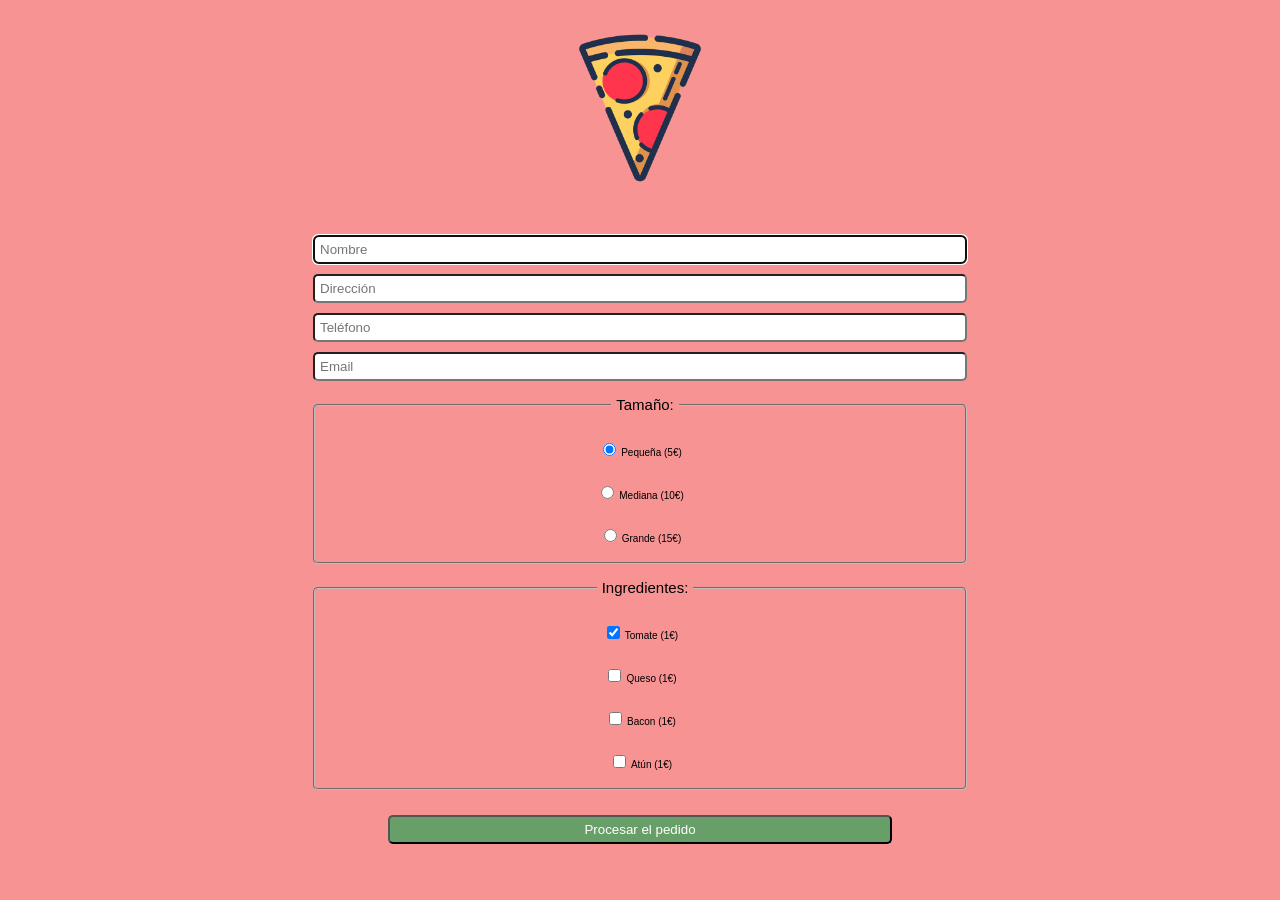
==== Requerimiento2/index.html @ 7bbd08ff "actualizando requerimiento2" ====
<!--FORMULARIO DE ALTA DEL PEDIDO DE UNA PIZZA-->
<!DOCTYPE html>
<html lang="en">
<head>
    <meta charset="UTF-8">
    <meta http-equiv="X-UA-Compatible" content="IE=edge">
    <meta name="viewport" content="width=device-width, initial-scale=1.0">
    <link rel="stylesheet" href="styles.css">
    <title>Pedir una pizza</title>
</head>
<body>
    <img src="img/logopizza.png" alt="logo_pizza">
    <!-- Comienzo del formulario. Dentro de la etiqueta <form>. 
    Atributo action determina donde se envían los datos recopilados, una vez que se pulse al boton submit -->
    <form action="">
        <input type="text" id="nombre" placeholder="Nombre" autofocus>
        <input type="text" id="direccion" placeholder="Dirección">
        <input type="text" id="telefono" placeholder="Teléfono">
        <input type="text" id="email" placeholder="Email">

        <fieldset>
            <legend>Tamaño:</legend>
            <!--Input type: radio "boton de radio".Los botones tienen el mismo NAME = al mismo grupo, pero el usuario solo podrá seleccionar un boton: EXCLUYENTE. CHECKED (atributo marcado, casilla verificacion preseleccionada)-->
            <label><input type="radio" id="pequena" name="tamaño" value="pequeña" checked>Pequeña (5€)</label>
            <label><input type="radio" id="mediana" name="tamaño" value="mediana">Mediana (10€)</label>
            <label><input type="radio" id="grande" name="tamaño" value="grande">Grande (15€)</label>
        </fieldset>
        
        <fieldset>
            <legend>Ingredientes:</legend>
            <!--Imput type: Checkbox, "casilla de verificacion", usuario podrá marcar y desmarcar. MULTIPLES OPCIONES-->     
            <label><input type="checkbox" id="ingrediente1" name="ingrediente" value="Tomate" checked>Tomate (1€)</label>
            <label><input type="checkbox" id="ingrediente2" name="ingrediente" value="Queso">Queso (1€)</label>
            <label><input type="checkbox" id="ingrediente3" name="ingrediente" value="Bacon">Bacon (1€)</label>
            <label><input type="checkbox" id="ingrediente4" name="ingrediente" value="Atún">Atún (1€)</label>
        </fieldset>
        
        <!--Input type submit: "boton-entregar-enviar",el usuario hace click, realiza la petición al programa servidor especificado en action-->
        <input type="submit" value="Procesar el pedido" onclick="return calcularPrecio()">
    </form>
    <script type= "text/javascript" src="pizza.js"></script>
</body>
</html>
---- Requerimiento2/styles.css ----
:root {
    font-family: "Roboto Condensed", sans-serif;
}

/* Globales */
html {
    box-sizing: border-box;
    font-size: 62.5%;
}

*,*:before,*:after {
    box-sizing: inherit;
}

body {
    background-color: rgb(248, 147, 147);
    text-align: center;
}

form {
    display: flex;
    flex-direction: column;
}

@media (min-width : 1080px) {
    form {
        margin: 2rem 30rem;
    }
}

form * {
    padding: .5rem;
    margin: .5rem;
    border-radius: .5rem;
}

fieldset {
    display: flex;
    flex-direction: column;
}

legend {
    font-size: 1.5rem;
}

img {
    height: 20rem;
    width: 20rem;
    padding: 2rem;
}

input[type=submit]{
    background-color: rgb(104, 158, 104);
    color: white;
    margin: 2rem 8rem;
}
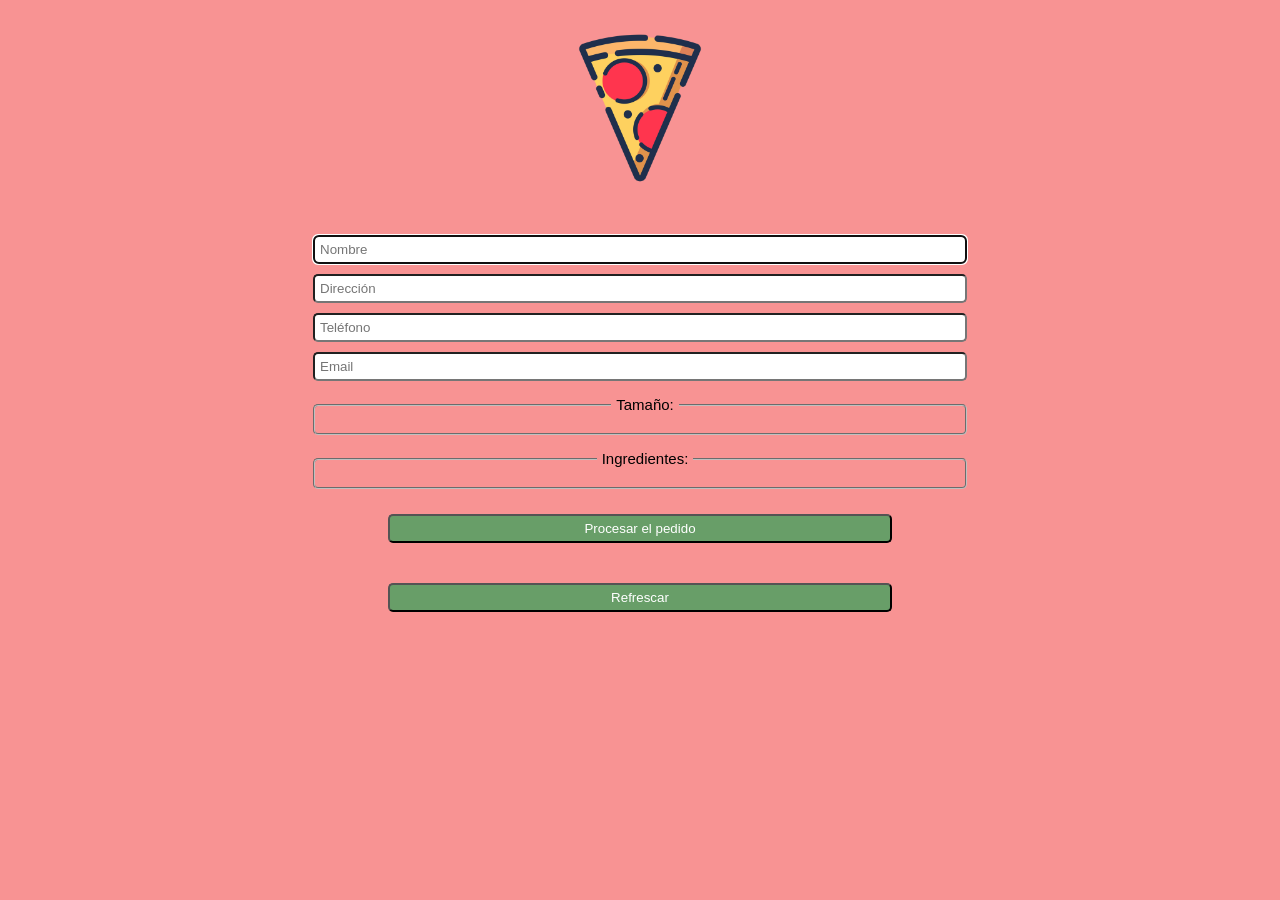
==== commit b270c711: "actualizando requerimiento 1" ====
--- a/Requerimiento2/index.html
+++ b/Requerimiento2/index.html
@@ -8,7 +8,7 @@
     <link rel="stylesheet" href="styles.css">
     <title>Pedir una pizza</title>
 </head>
-<body>
+<body onload="enviarPeticionAsincrona()">
     <img src="img/logopizza.png" alt="logo_pizza">
     <!-- Comienzo del formulario. Dentro de la etiqueta <form>. 
     Atributo action determina donde se envían los datos recopilados, una vez que se pulse al boton submit -->
@@ -18,25 +18,26 @@
         <input type="text" id="telefono" placeholder="Teléfono">
         <input type="text" id="email" placeholder="Email">
 
-        <fieldset>
+        <fieldset id="tamaños">
             <legend>Tamaño:</legend>
             <!--Input type: radio "boton de radio".Los botones tienen el mismo NAME = al mismo grupo, pero el usuario solo podrá seleccionar un boton: EXCLUYENTE. CHECKED (atributo marcado, casilla verificacion preseleccionada)-->
-            <label><input type="radio" id="pequena" name="tamaño" value="pequeña" checked>Pequeña (5€)</label>
-            <label><input type="radio" id="mediana" name="tamaño" value="mediana">Mediana (10€)</label>
-            <label><input type="radio" id="grande" name="tamaño" value="grande">Grande (15€)</label>
+            <!-- <label><input type="radio" id="pequena" name="tamaño" value="pequeña" checked></label>
+            <label><input type="radio" id="mediana" name="tamaño" value="mediana"></label>
+            <label><input type="radio" id="grande" name="tamaño" value="grande"></label> -->
         </fieldset>
         
-        <fieldset>
+        <fieldset id="ingredientes">
             <legend>Ingredientes:</legend>
             <!--Imput type: Checkbox, "casilla de verificacion", usuario podrá marcar y desmarcar. MULTIPLES OPCIONES-->     
-            <label><input type="checkbox" id="ingrediente1" name="ingrediente" value="Tomate" checked>Tomate (1€)</label>
+            <!-- <label><input type="checkbox" id="ingrediente1" name="ingrediente" value="Tomate" checked>Tomate (1€)</label>
             <label><input type="checkbox" id="ingrediente2" name="ingrediente" value="Queso">Queso (1€)</label>
             <label><input type="checkbox" id="ingrediente3" name="ingrediente" value="Bacon">Bacon (1€)</label>
-            <label><input type="checkbox" id="ingrediente4" name="ingrediente" value="Atún">Atún (1€)</label>
+            <label><input type="checkbox" id="ingrediente4" name="ingrediente" value="Atún">Atún (1€)</label> -->
         </fieldset>
         
         <!--Input type submit: "boton-entregar-enviar",el usuario hace click, realiza la petición al programa servidor especificado en action-->
         <input type="submit" value="Procesar el pedido" onclick="return calcularPrecio()">
+        <input type="submit" value="Refrescar" onclick="enviarPeticionAsincrona()">
     </form>
     <script type= "text/javascript" src="pizza.js"></script>
 </body>
